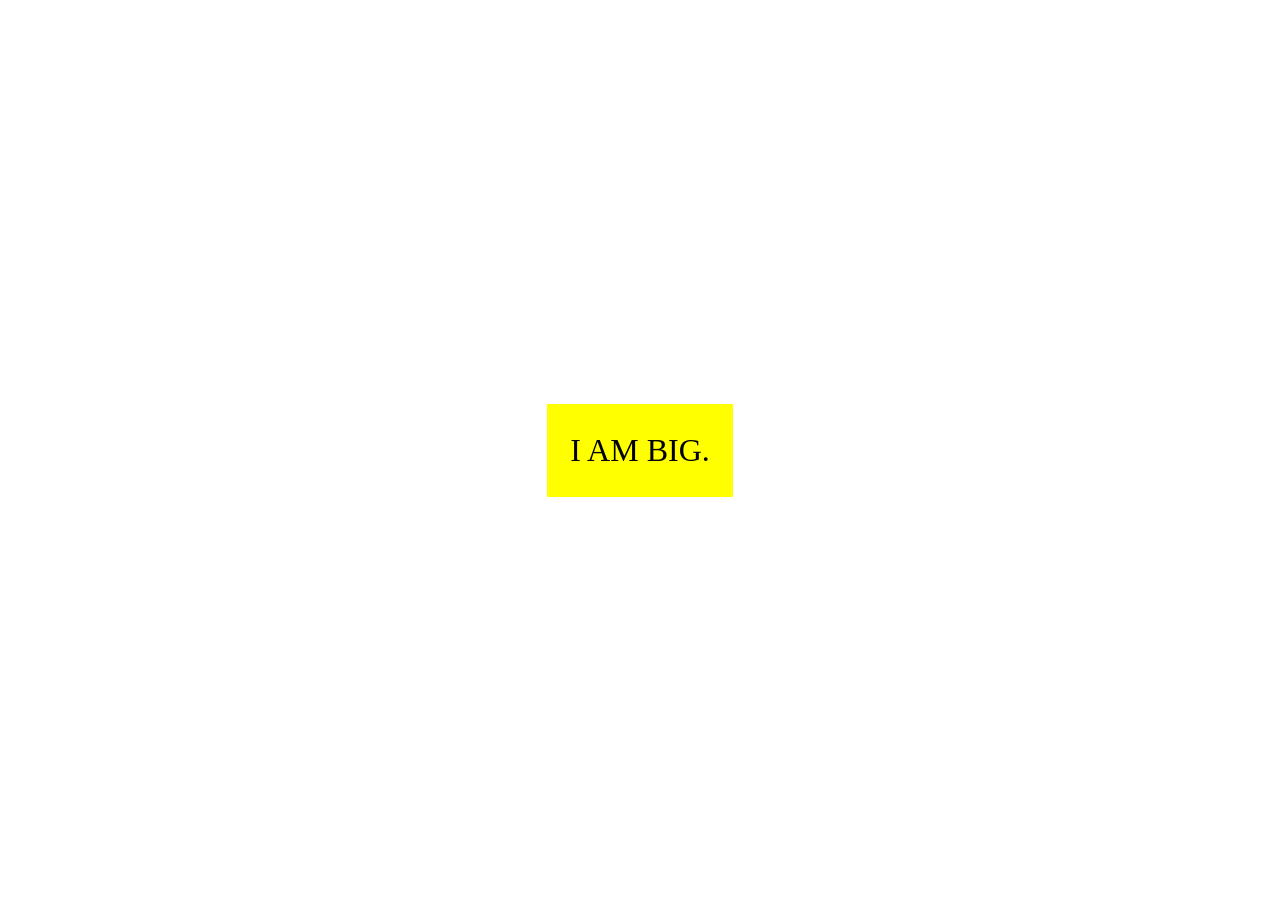
==== responsiveness/work4/part2/index.html @ 627ba9e9 "hot fix" ====
<!DOCTYPE html>
<html lang="en">
<head>
    <meta charset="UTF-8">
    <meta name="viewport" content="width=device-width, initial-scale=1.0">
    <title>Media</title>
    <link rel="stylesheet" href="style.css">
</head>
<body>
    <div class="wrapper">
        <div class="content">
            <span class="line small">i am small.</span>
            <span class="line big">I AM BIG.</span>
        </div>
    </div>
</body>
</html>
---- responsiveness/work4/part2/style.css ----
*{
    padding: 0;
    margin: 0;
    box-sizing: border-box;
}
body{
    height: 100vh;
}
.wrapper{
    height: 100%;
    display: flex;
    justify-content: center;
    align-items: center;
}
.content{
    margin: 10px;
    display: flex;
    justify-content: center;
    align-items: center;
    background-color: yellow;
}
.line{
    padding: 8px 3px 8px 3px;
    margin: 20px;
    font-size: 2em;
}
.small{
    display: none;
}
@media (max-width: 350px){
    .content{
        background-color: green;
    }
    .big{
        display: none;
    }
    .small{
        display: block;
    }
}
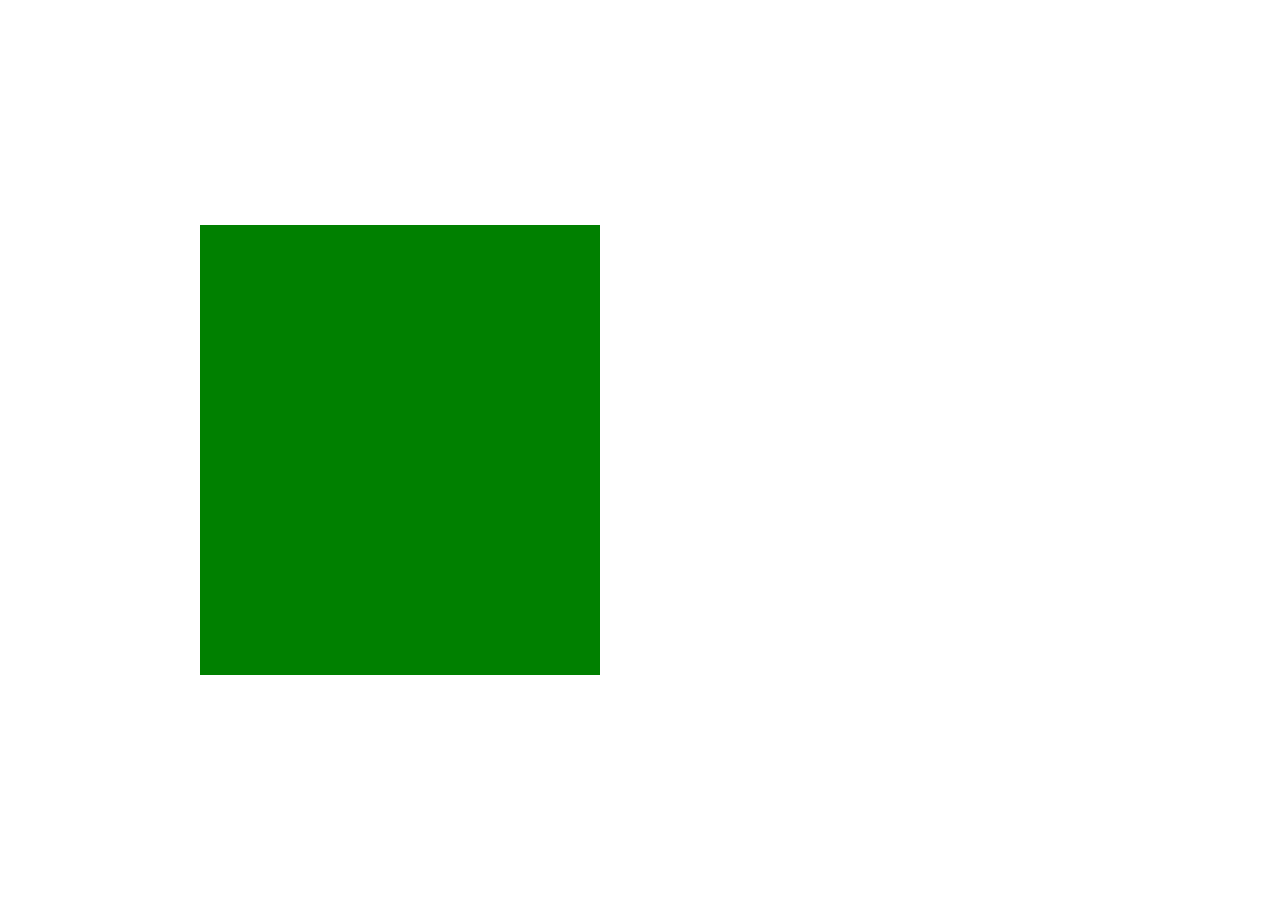
==== commit bc2b9bf2: "one more" ====
--- a/responsiveness/work4/part2/index.html
+++ b/responsiveness/work4/part2/index.html
@@ -3,15 +3,12 @@
 <head>
     <meta charset="UTF-8">
     <meta name="viewport" content="width=device-width, initial-scale=1.0">
-    <title>Media</title>
+    <title>Clamp</title>
     <link rel="stylesheet" href="style.css">
 </head>
 <body>
     <div class="wrapper">
-        <div class="content">
-            <span class="line small">i am small.</span>
-            <span class="line big">I AM BIG.</span>
-        </div>
+        <div class="content"></div>
     </div>
 </body>
 </html>
--- a/responsiveness/work4/part2/style.css
+++ b/responsiveness/work4/part2/style.css
@@ -4,37 +4,18 @@
     box-sizing: border-box;
 }
 body{
+    width: 100%;
     height: 100vh;
 }
 .wrapper{
+    width: clamp(300px, 100%, 800px);
     height: 100%;
     display: flex;
     justify-content: center;
     align-items: center;
 }
 .content{
-    margin: 10px;
-    display: flex;
-    justify-content: center;
-    align-items: center;
-    background-color: yellow;
-}
-.line{
-    padding: 8px 3px 8px 3px;
-    margin: 20px;
-    font-size: 2em;
-}
-.small{
-    display: none;
-}
-@media (max-width: 350px){
-    .content{
-        background-color: green;
-    }
-    .big{
-        display: none;
-    }
-    .small{
-        display: block;
-    }
+    width: 50%;
+    height: 50%;
+    background-color: green;
 }
